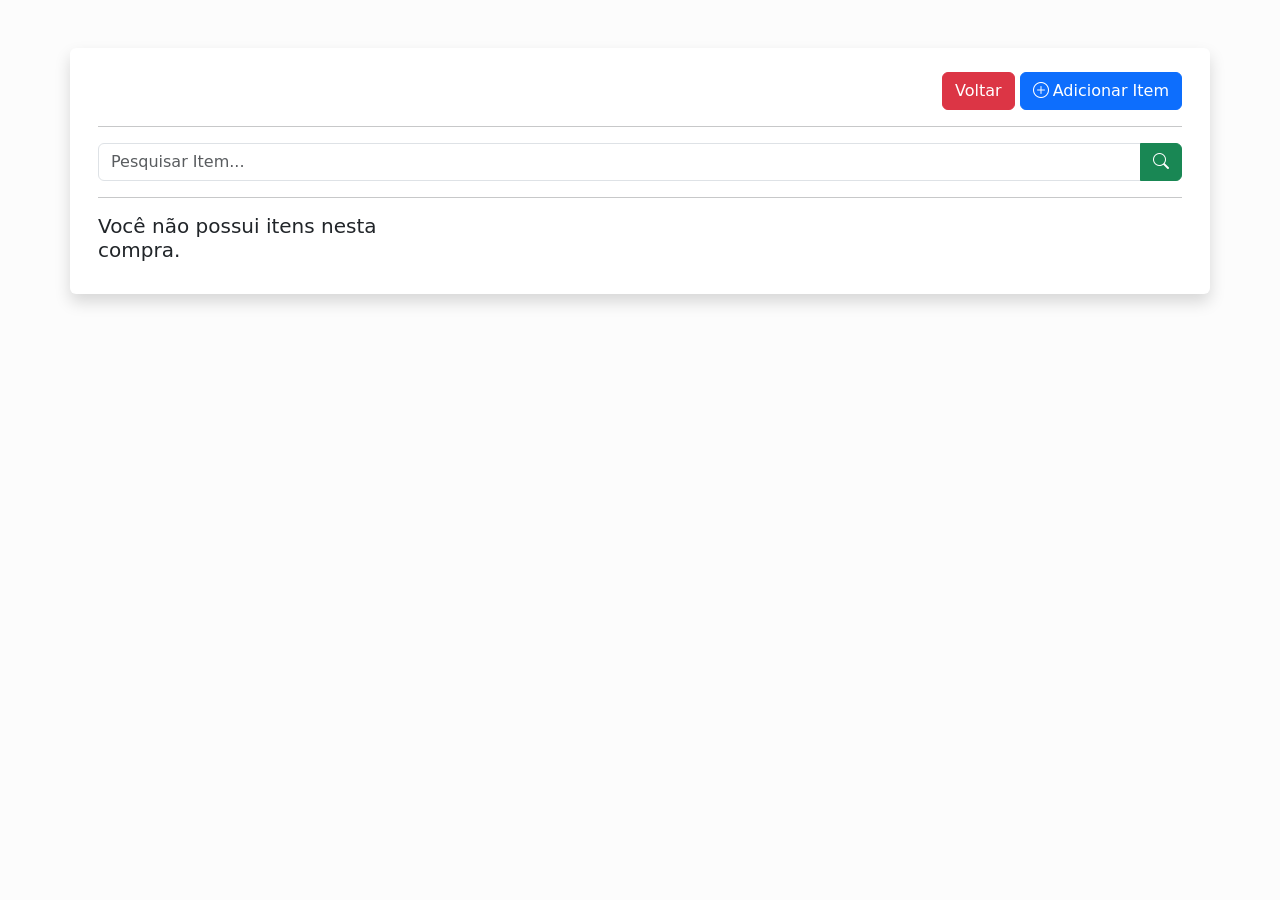
==== itemsManagement.html @ eca2d386 "version 1.2" ====
<!DOCTYPE html>
<html lang="pt-br">
<head>
    <meta charset="UTF-8">
    <meta name="viewport" content="width=device-width, initial-scale=1.0">
    <title>Buy Supermarket</title>
    <link rel="stylesheet" href="css/style.css">
    <link rel="stylesheet" href="css/css_bootstrap/bootstrap.min.css">
    <link rel="stylesheet" href="https://cdn.jsdelivr.net/npm/bootstrap-icons@1.11.3/font/bootstrap-icons.min.css">
    <link rel="shortcut icon" href="img/logo.png" type="image/x-icon">
    <script src="js/scriptItemsManagement.js" type='module' defer></script>
    <script src="js/js_bootstrap/bootstrap.bundle.min.js" defer></script>
</head>
<body class="bg-gray">
    <div class="container my-sm-5">
        <div class="row rounded shadow px-3 py-4 bg-white">
           
            <!--HEADER-->
            <div class="col-sm text-center text-sm-start mb-2">
                <h2 id='namePurchase' class=""></h2>
                <h5 id='finalValue' class=""></h5>
                <h5 id='maxSpend' class=""></h5>
                <h5 id='itemsQuantity' class=""></h5>
            </div>
            <div class="col-sm text-center text-sm-end mb-3 mb-md-0">
                <a href="index.html" class="btn btn-danger">Voltar</a>
                <button id='btnAddItem' type="button" class="btn btn-primary"><i class="bi-plus-circle me-1"></i>Adicionar Item</button>
            </div>
                
            <div class="col-12"><hr></div>

            <div class="col-12">
                <div class="input-group">
                    <input id='searchInput' type="text" class="form-control" placeholder="Pesquisar Item..." aria-label="Recipient's username" aria-describedby="button-addon2">
                    <button class="btn btn-success" type="button" id="button-addon2"><i class="bi-search"></i></button>
                  </div>
            </div>
            
            <div class="col-12"><hr></div>

            <!--CARDS-->
            <main class="col-12">
                <div id='divItemsPurchase' class="row row-cols-1 row-cols-md-2 row-cols-lg-3">
                    <!-- ITEMS PURCHASE HERE! -->
                </div>
            </main>

        </div>
    </div>
</body>
</html>
---- css/style.css ----
.bg-white{
    background-color: white;
}

.bg-gray{
    background-color: rgb(252, 252, 252);
}

.win-floats {
    position: fixed;
    top: 0;
    left: 0;
    width: 100%;
    height: 100dvh; 
    background-color: rgba(20, 20, 20, 0.473); 
    z-index: 100; 
    display: flex;
    justify-content: center;
    align-items: center;
}
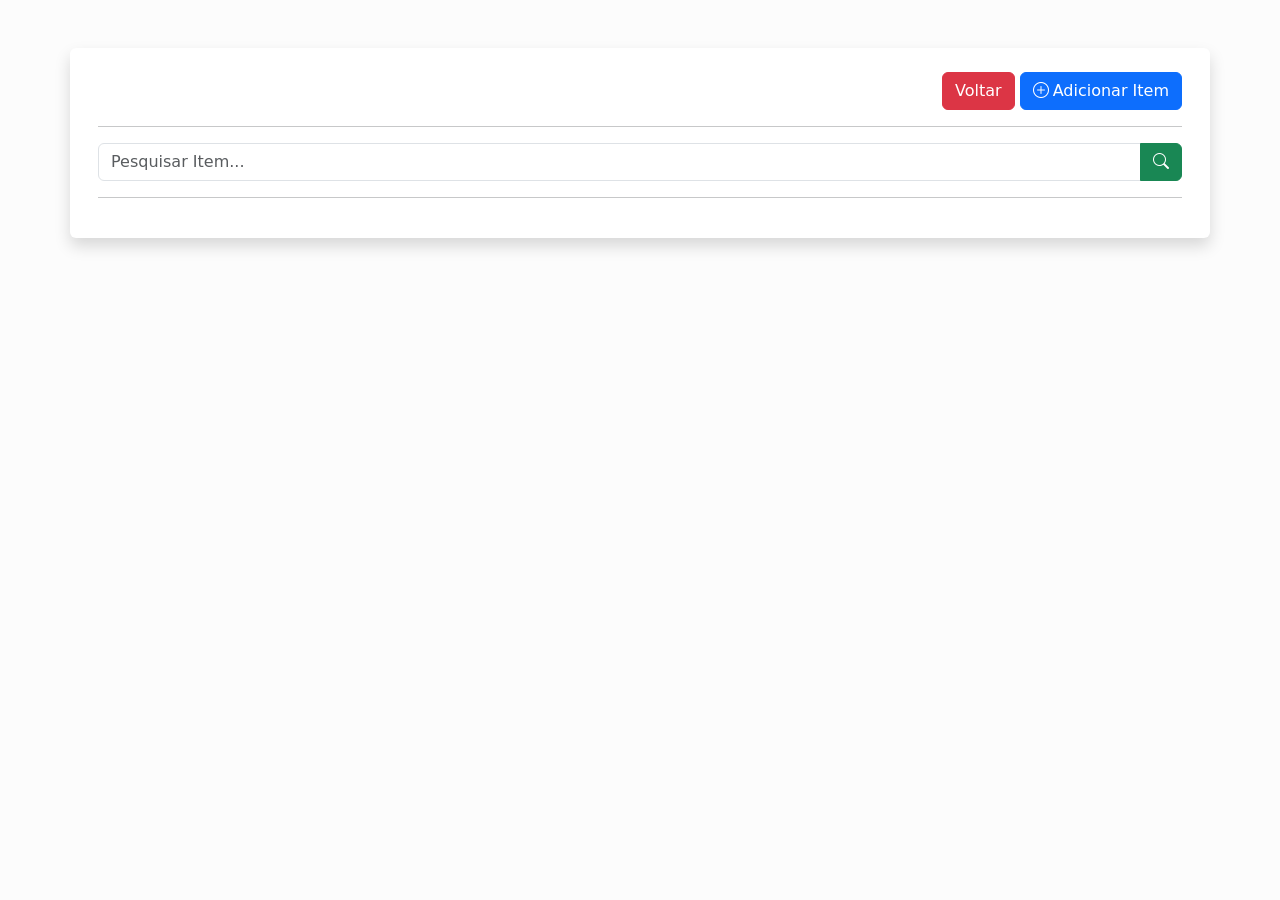
==== commit 4bd4486f: "Version 1.3 - Code restructuring" ====
--- a/itemsManagement.html
+++ b/itemsManagement.html
@@ -8,8 +8,8 @@
     <link rel="stylesheet" href="css/css_bootstrap/bootstrap.min.css">
     <link rel="stylesheet" href="https://cdn.jsdelivr.net/npm/bootstrap-icons@1.11.3/font/bootstrap-icons.min.css">
     <link rel="shortcut icon" href="img/logo.png" type="image/x-icon">
-    <script src="js/scriptItemsManagement.js" type='module' defer></script>
-    <script src="js/js_bootstrap/bootstrap.bundle.min.js" defer></script>
+    <script src="js/client/scriptPages/scriptItemsManagement.js" type='module' defer></script>
+    <script src="js/client/js_bootstrap/bootstrap.bundle.min.js" defer></script>
 </head>
 <body class="bg-gray">
     <div class="container my-sm-5">
